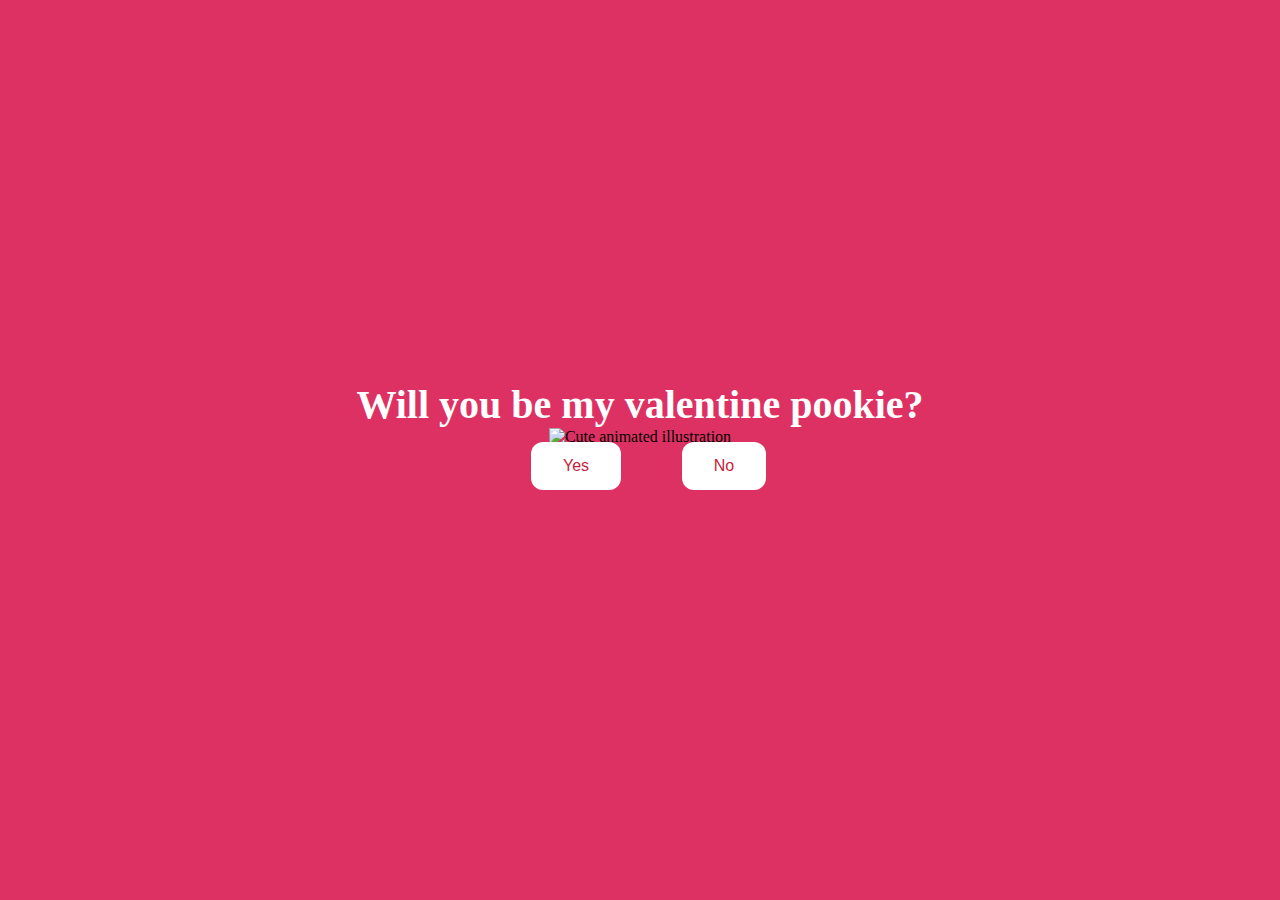
==== index.html @ f1e12311 "Update index.html" ====
<!DOCTYPE html>
<html lang="en">
    <head>
        <link rel="stylesheet" href="./styles.css">
        
    </head> 
    <body>
        <div class="container">
            <div >
                <h1 class = "header_text">Will you be my valentine pookie?</h1>
            </div>
            <div class="gif_container">
                <img src="https://media.giphy.com/media/vyrlIFoDUar9zPv00Q/giphy.gif" alt="Cute animated illustration">
            </div>
          <div class = "buttons">
                <button class="btn" id = "yesButton" onclick="nextPage()">Yes</button>
              
                <button id="noButton" onclick="myFunction()">No.</button>

<script>
function myFunction() {
  document.getElementById("noButton").innerHTML = "Acha hizo!";
}
</script>
                <button class="btn" id="noButton" onmouseover="moveButton()" onclick="moveButton()">No</button>
                <script>
                    function nextPage() {
                        window.location.href = "yes.html";
                    }
                    
                    function moveButton() {
                        var x = Math.random() * (window.innerWidth - document.getElementById('noButton').offsetWidth) - 85;
                        var y = Math.random() * (window.innerHeight - document.getElementById('noButton').offsetHeight) - 48;
                        document.getElementById('noButton').style.left = `${x}px`;
                        document.getElementById('noButton').style.top = `${y}px`;
                    }
                </script> 
            </div>
        </div>
       
    </body> 
</html>
---- styles.css ----
body {
    display: flex;
    justify-content: center;
    align-items: center;
    height: 90vh;
    background-color: rgb(222, 49, 99);
}

#noButton {
    position: absolute;
    margin-left: 150px;
    transition: 0.5s;
}

#yesButton {
    position: absolute;
    margin-right: 150px;
}

.header_text {
    font-family: 'Nunito';
    font-size: 40px;
    font-weight: bold;
    color: rgb(255, 255, 255);
    text-align: center;
    margin-top: 20px;
    margin-bottom: 0;
}

.buttons {
    display: flex;
    flex-direction: row;
    justify-content: center;
    align-items: center;
    margin-top: 20px;
    margin-left: 20px;
}

.btn {
    background-color: #ffffff;
    color: rgb(196, 30, 58);
    padding: 15px 32px;
    text-align: center;
    display: inline-block;
    font-size: 16px;
    margin: 4px 2px;
    cursor: pointer;
    border: none;
    border-radius: 12px;
    transition: background-color 0.3s ease;
}

.gif_container {
    display: flex;
    justify-content: center;
    align-items: center;
}

@media only screen and (max-width: 320px) and (max-height: 568px) {
    body {
        height: 100vh;
    }

    .header_text {
        font-size: 20px;
    }

    img {
        height: 60vh;
    }

    .btn {
        padding: 10px 18px;
        font-size: 12px;
    }
}

@media only screen and (max-width: 414px) and (max-height: 736px) {
    body {
        height: 90vh;
    }

    .header_text {
        font-size: 28px;
    }

    img {
        height: 60vh;
    }

    .btn {
        padding: 15px 25px;
        font-size: 14px;
    }
}
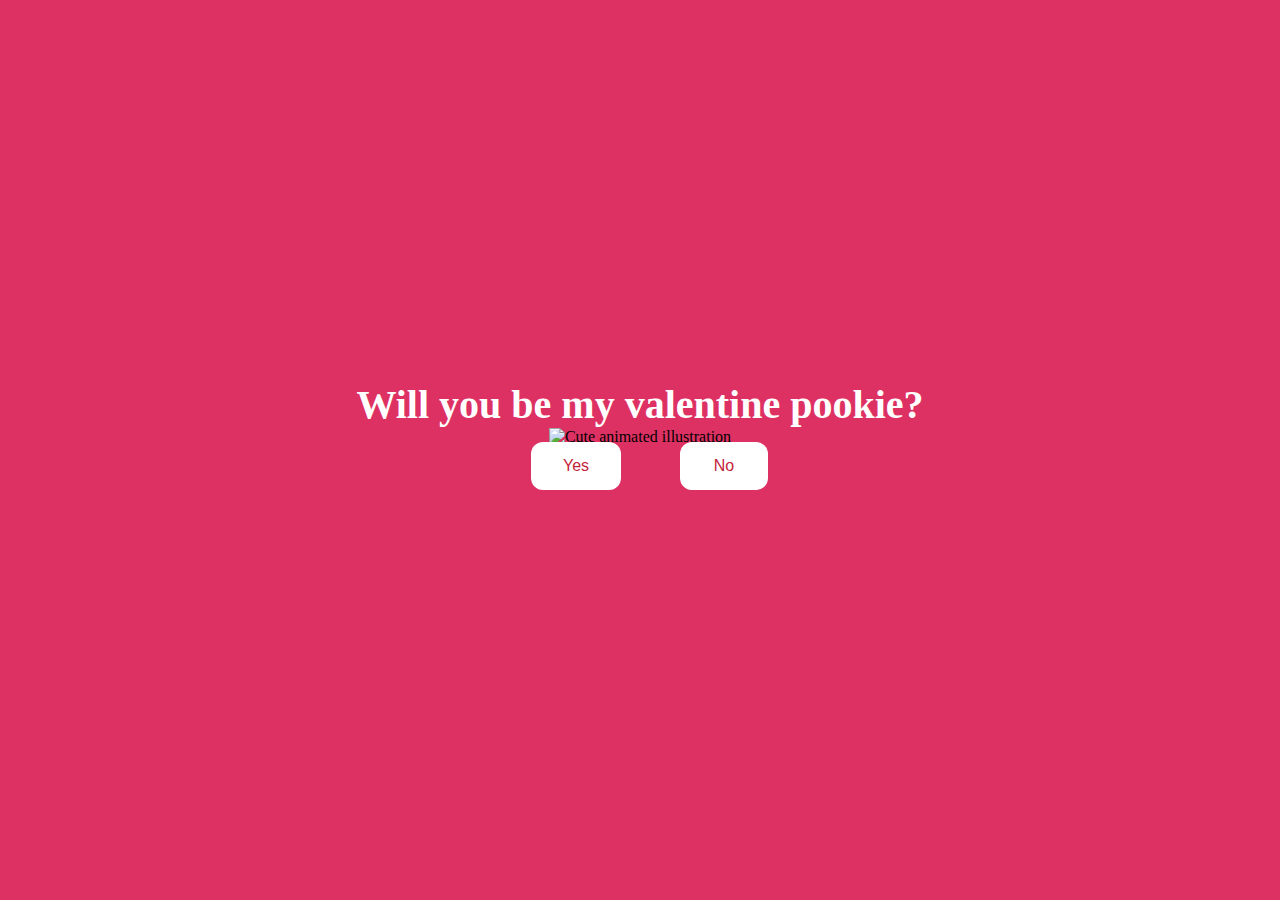
==== commit 8da3f14b: "Update index.html" ====
--- a/index.html
+++ b/index.html
@@ -15,9 +15,9 @@
           <div class = "buttons">
                 <button class="btn" id = "yesButton" onclick="nextPage()">Yes</button>
               
-                <button id="noButton" onclick="myFunction()">No.</button>
+                <button class="btn" id="noButton" onclick="myFunction()">No.</button>
 
-<script>
+              <script>
 function myFunction() {
   document.getElementById("noButton").innerHTML = "Acha hizo!";
 }
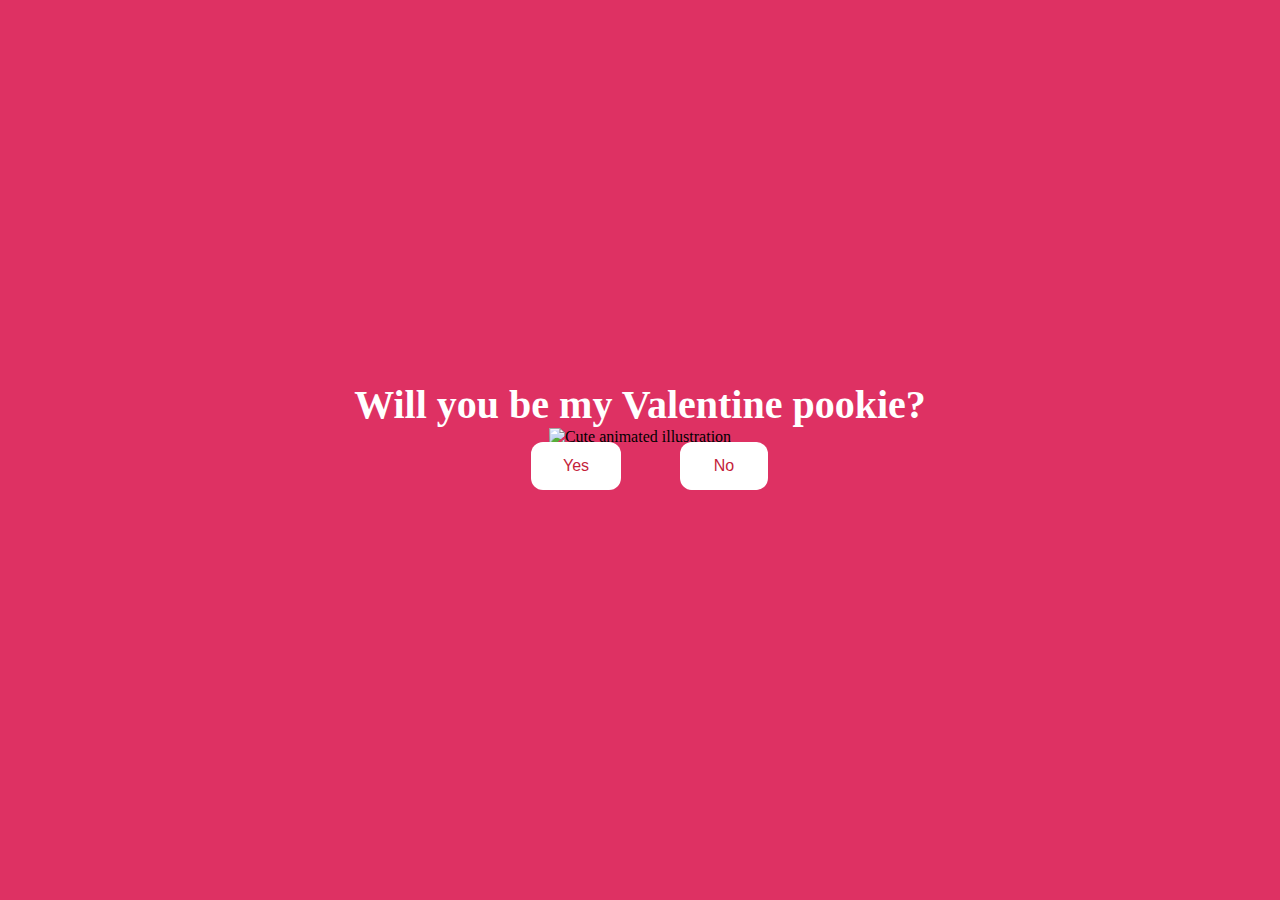
==== commit 8fc0b08f: "Update index.html" ====
--- a/index.html
+++ b/index.html
@@ -7,7 +7,7 @@
     <body>
         <div class="container">
             <div >
-                <h1 class = "header_text">Will you be my valentine pookie?</h1>
+                <h1 class = "header_text">Will you be my Valentine pookie?</h1>
             </div>
             <div class="gif_container">
                 <img src="https://media.giphy.com/media/vyrlIFoDUar9zPv00Q/giphy.gif" alt="Cute animated illustration">
@@ -16,10 +16,10 @@
                 <button class="btn" id = "yesButton" onclick="nextPage()">Yes</button>
               
                 <button class="btn" id="noButton" onclick="myFunction()">No.</button>
-
               <script>
-function myFunction() {
-  document.getElementById("noButton").innerHTML = "Acha hizo!";
+                  
+             function myFunction() {
+  document.getElementById('noButton').innerHTML = "Acha hizo!";
 }
 </script>
                 <button class="btn" id="noButton" onmouseover="moveButton()" onclick="moveButton()">No</button>
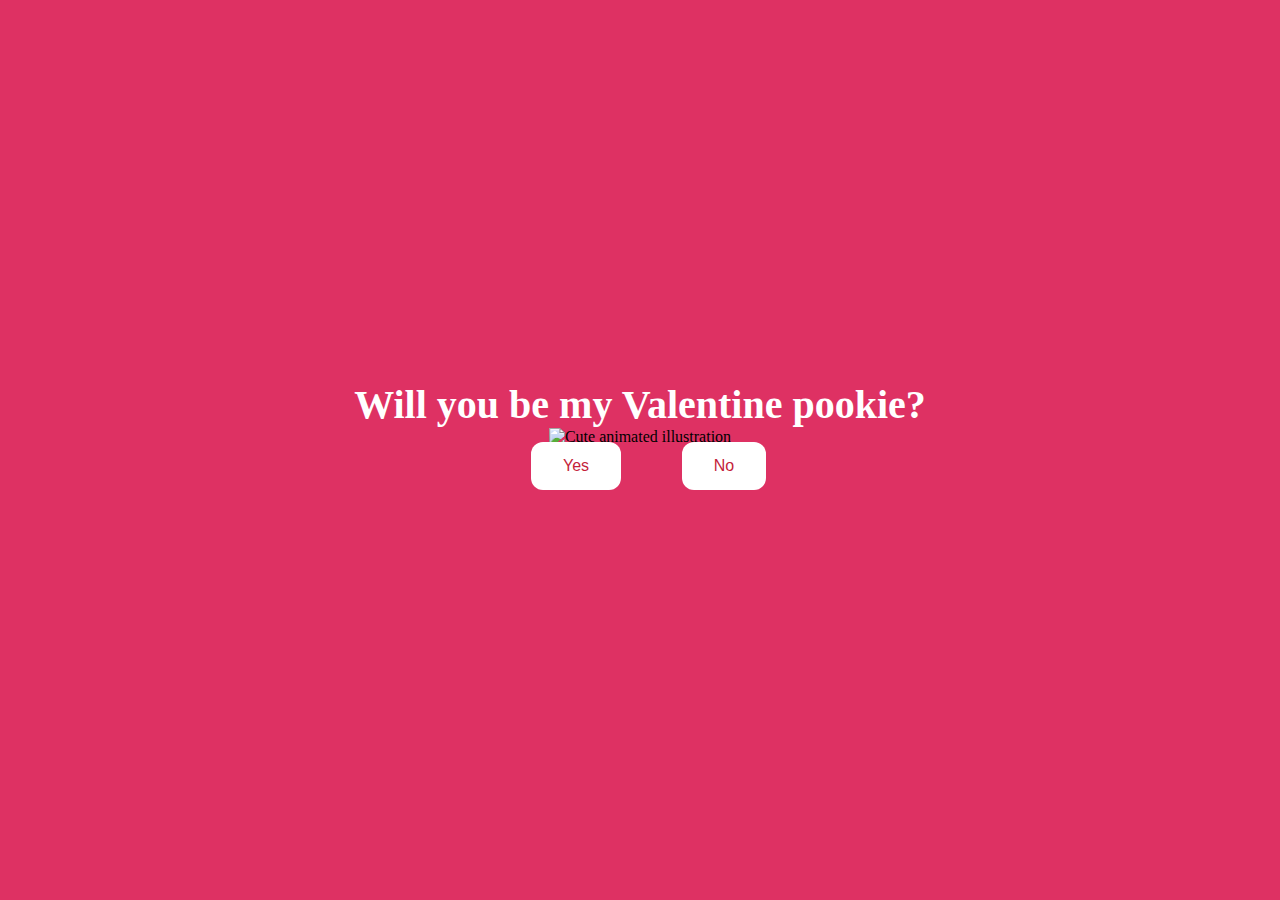
==== commit ef376987: "Update index.html" ====
--- a/index.html
+++ b/index.html
@@ -15,13 +15,6 @@
           <div class = "buttons">
                 <button class="btn" id = "yesButton" onclick="nextPage()">Yes</button>
               
-                <button class="btn" id="noButton" onclick="myFunction()">No.</button>
-              <script>
-                  
-             function myFunction() {
-  document.getElementById('noButton').innerHTML = "Acha hizo!";
-}
-</script>
                 <button class="btn" id="noButton" onmouseover="moveButton()" onclick="moveButton()">No</button>
                 <script>
                     function nextPage() {
